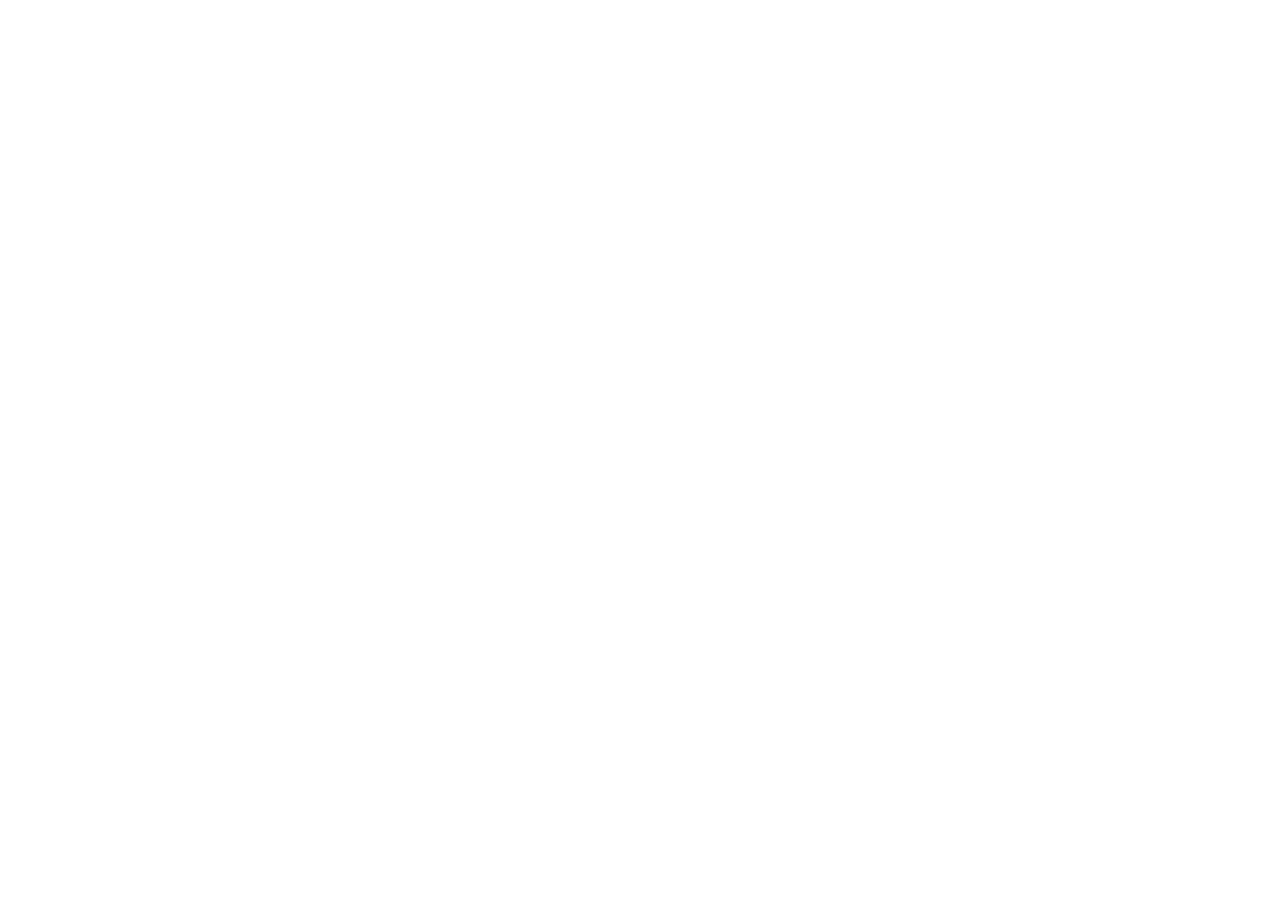
==== src/main/resources/templates/index.html @ 3bd0d786 "Initial commit" ====
<!DOCTYPE html>
<html lang="en" xmlns:th="http://www.thymeleaf.org">
  <head>
      <meta charset="UTF-8">
      <meta name="viewport" content="width=device-width, initial-scale=1.0">
      <title>Spring - Maven with H2</title>
  </head>
  <body>

  </body>
</html>
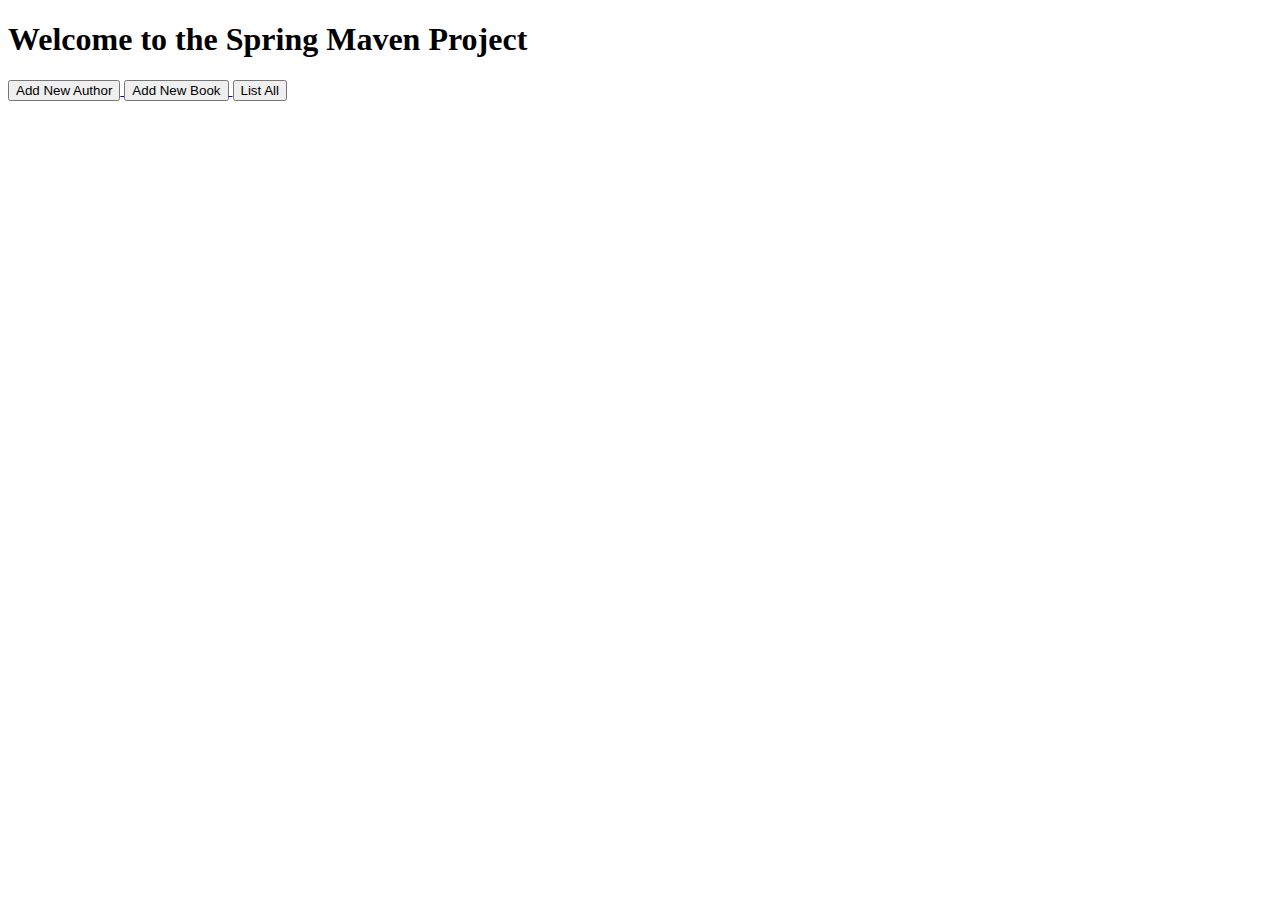
==== commit 92438702: "add to controller add new book / author and list all books & authors, creating html pages for the fu" ====
--- a/src/main/resources/templates/index.html
+++ b/src/main/resources/templates/index.html
@@ -6,6 +6,18 @@
       <title>Spring - Maven with H2</title>
   </head>
   <body>
+      <h1>Welcome to the Spring Maven Project</h1>
 
+      <div>
+          <a href="/add-author">
+              <button>Add New Author</button>
+          </a>
+          <a href="/add-book">
+              <button>Add New Book</button>
+          </a>
+          <a href="/list-all">
+              <button>List All</button>
+          </a>
+      </div>
   </body>
 </html>